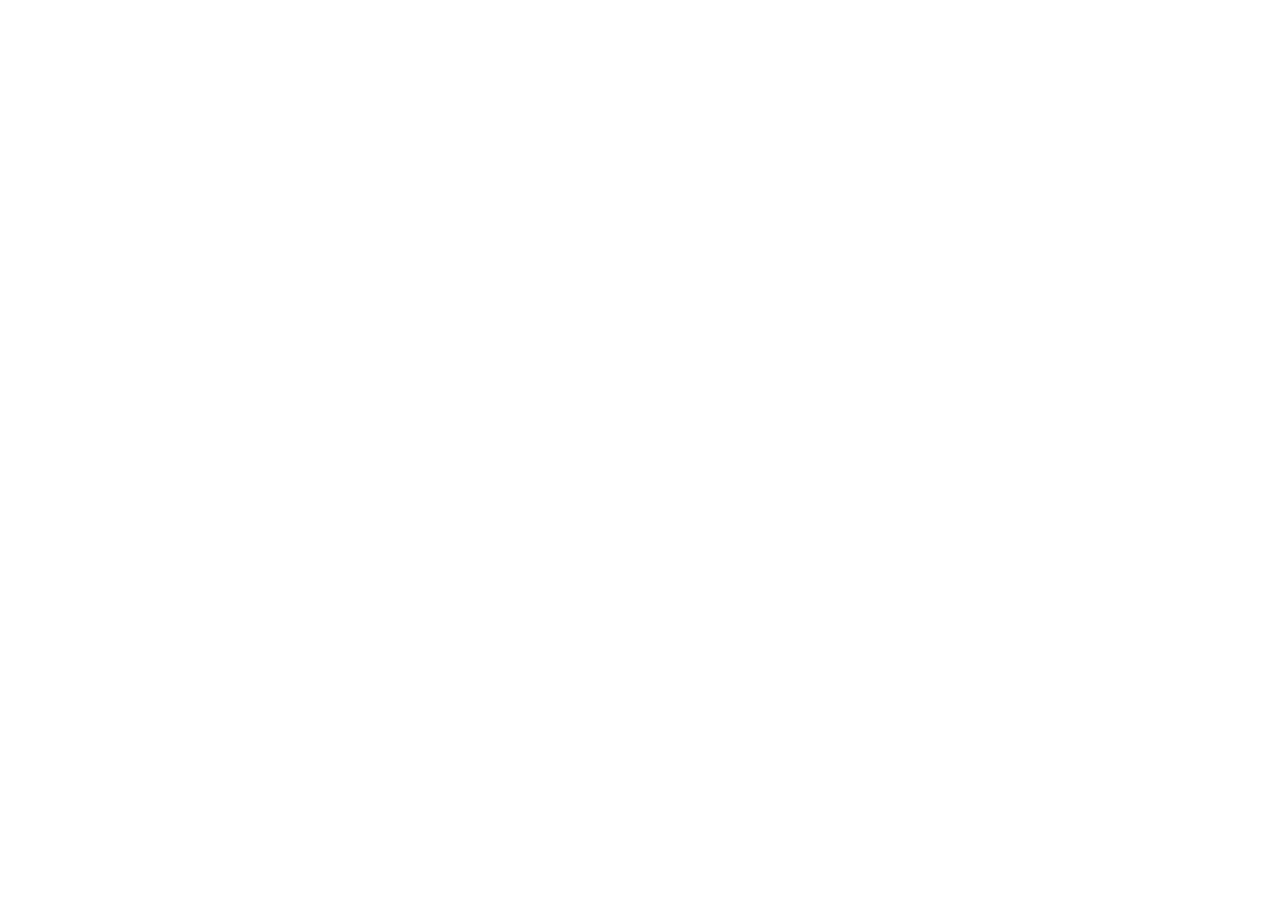
==== index.html @ abd91079 "first commit" ====
<!DOCTYPE html>
<html lang="en">
    <head>
        <meta charset="UTF-8">
        <title>Desafio_4</title>
        <link rel="stylesheet" href="style.css">
    </head>
    <body>

    <script src="main.js"></script>
    </body>
</html>
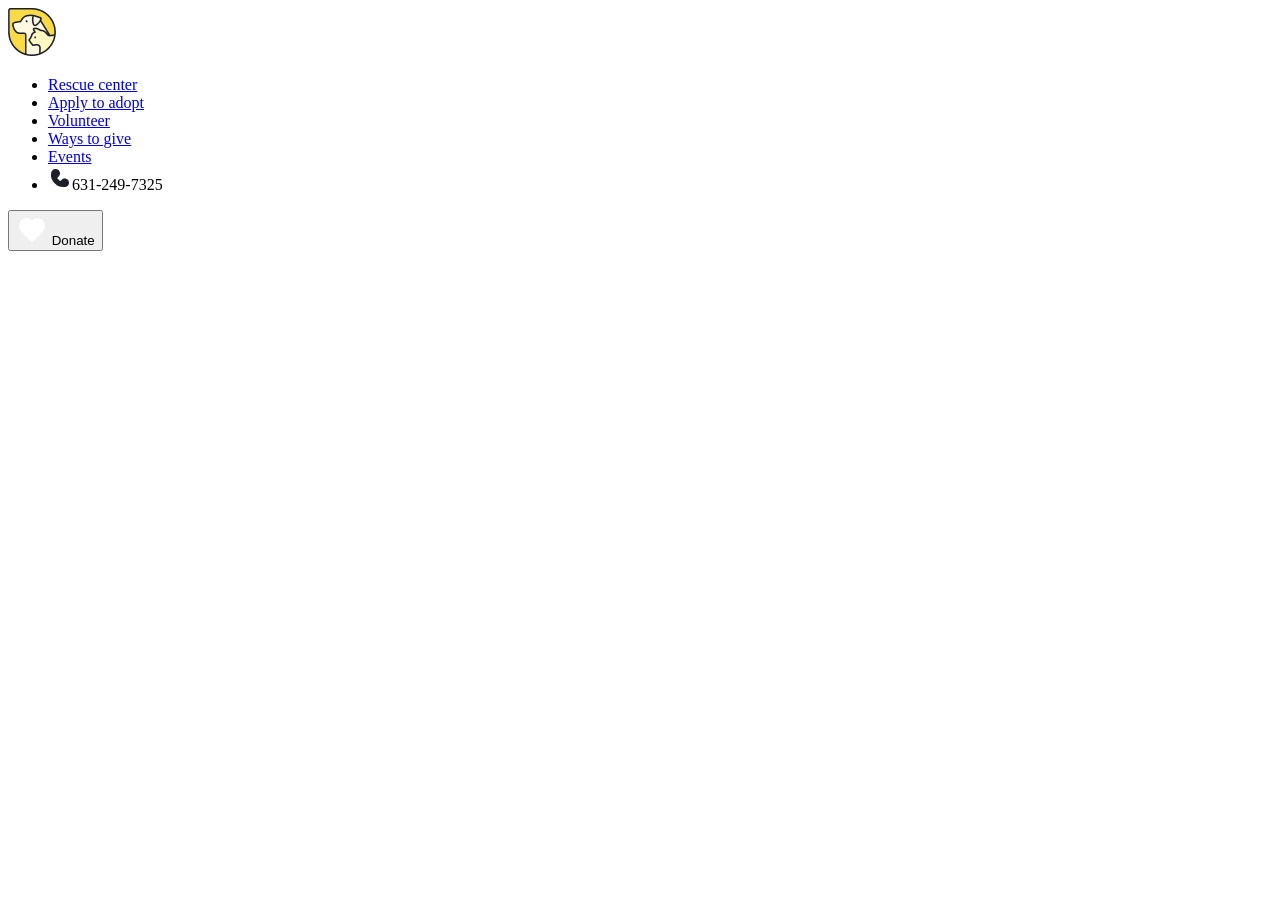
==== commit 2a549b0c: "Mudei o project Java para o empty project" ====
--- a/index.html
+++ b/index.html
@@ -1,12 +1,33 @@
 <!DOCTYPE html>
 <html lang="en">
     <head>
-        <meta charset="UTF-8">
-        <title>Desafio_4</title>
-        <link rel="stylesheet" href="style.css">
+    <meta charset="UTF-8">
+    <title>Desafio_4</title>
+    <link rel="stylesheet" href="style.css">
     </head>
     <body>
-
+    <header>
+    <section>
+        <!--// logo do site -->
+        <div class="logo">
+            <img src="img/Group 176429.jpg" alt="Logo">
+        </div>
+        <!-- Âncoras do menu -->
+        <ul class="ancoras">
+            <li><a href="a">Rescue center</a></li>
+            <li><a href="a">Apply to adopt</a></li>
+            <li><a href="a">Volunteer</a></li>
+            <li><a href="a">Ways to give</a></li>
+            <li><a href="a">Events</a></li>
+            <li><img src="img/Icon.jpg" alt="Imagem de telefone">631-249-7325</li>
+        </ul>
+        <!-- Botão Donate -->
+        <button class ="botaoDonate">
+            <img src="img/Icon.png" alt="Imagem de coração">
+            <span>Donate</span>
+        </button>
+    </section>
+    </header>
     <script src="main.js"></script>
     </body>
 </html>
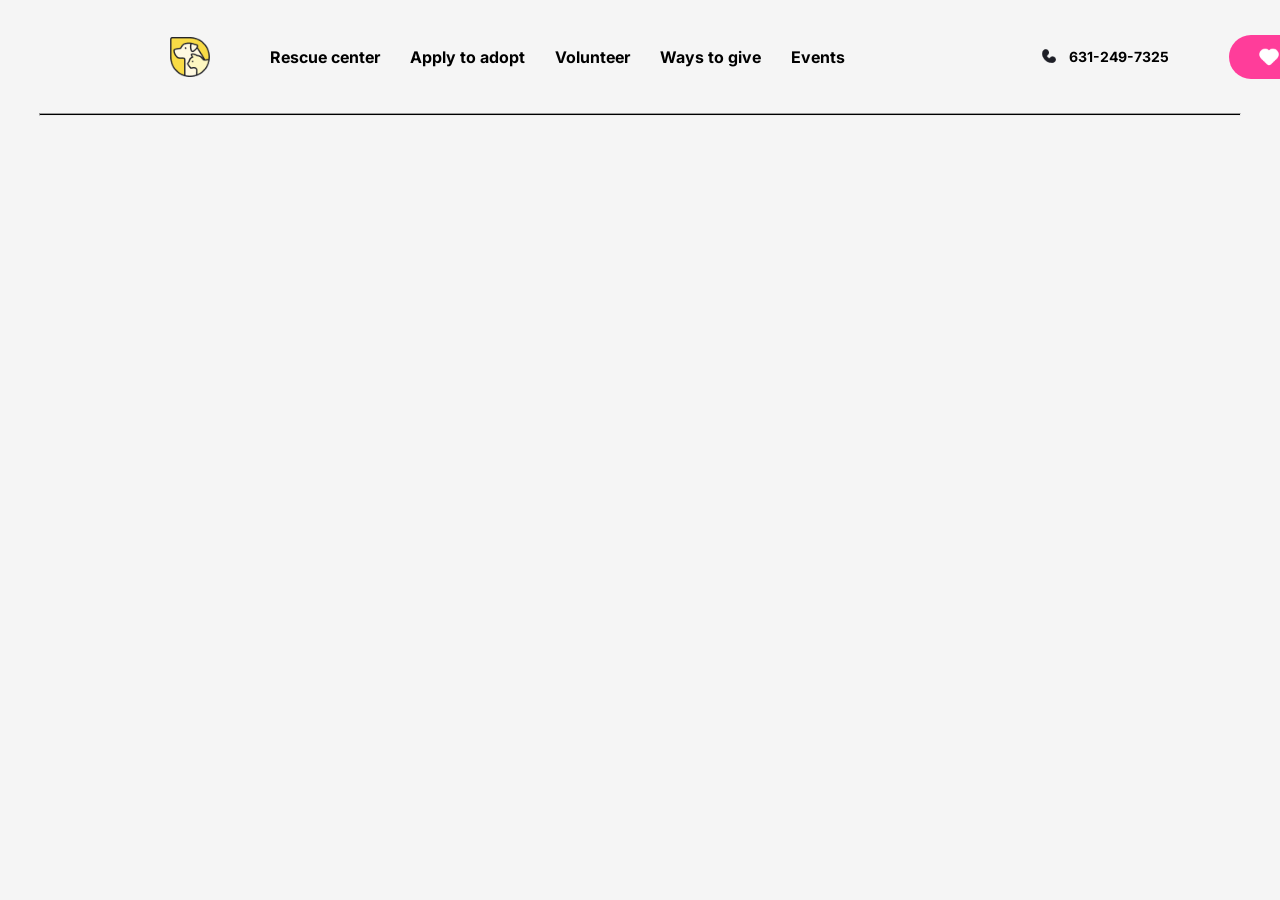
==== commit 7db901b4: "Barra de navegacao feita e estilizada com o CSS" ====
--- a/index.html
+++ b/index.html
@@ -4,30 +4,39 @@
     <meta charset="UTF-8">
     <title>Desafio_4</title>
     <link rel="stylesheet" href="style.css">
+    <link rel="preconnect" href="https://fonts.googleapis.com">
+    <link rel="preconnect" href="https://fonts.gstatic.com" crossorigin>
+    <link href="https://fonts.googleapis.com/css2?family=Inter:wght@100..900&display=swap" rel="stylesheet">
     </head>
     <body>
-    <header>
-    <section>
-        <!--// logo do site -->
-        <div class="logo">
-            <img src="img/Group 176429.jpg" alt="Logo">
-        </div>
-        <!-- Âncoras do menu -->
-        <ul class="ancoras">
-            <li><a href="a">Rescue center</a></li>
-            <li><a href="a">Apply to adopt</a></li>
-            <li><a href="a">Volunteer</a></li>
-            <li><a href="a">Ways to give</a></li>
-            <li><a href="a">Events</a></li>
-            <li><img src="img/Icon.jpg" alt="Imagem de telefone">631-249-7325</li>
-        </ul>
-        <!-- Botão Donate -->
-        <button class ="botaoDonate">
-            <img src="img/Icon.png" alt="Imagem de coração">
-            <span>Donate</span>
-        </button>
-    </section>
-    </header>
-    <script src="main.js"></script>
+        <header>
+            <!-- BARRA DE NAVEGAÇÃO - MENU -->
+            <section>
+                <!--// logo do site -->
+                <div class="logo">
+                    <img src="img/logo.png" alt="Logo">
+                </div>
+                <!-- Âncoras do menu -->
+                <ul class="menu">
+                    <li><a href="a">Rescue center</a></li>
+                    <li><a href="a">Apply to adopt</a></li>
+                    <li><a href="a">Volunteer</a></li>
+                    <li><a href="a">Ways to give</a></li>
+                    <li><a href="a">Events</a></li>
+                </ul>
+                <div class="telefone">
+                <!-- Telefone -->
+                    <img src="img/icon_telefone.png" alt="Imagem de telefone" class="imgTelefone">
+                    <p>631-249-7325</p>
+                </div>
+                <!-- Botão Donate -->
+                <button class ="botaoDonate">
+                    <img src="img/icon_donate.png" alt="Imagem de coração">
+                    <span>Donate</span>
+                </button>
+            </section>
+            <hr>
+        </header>
+        <script src="main.js"></script>
     </body>
 </html>
--- a/style.css
+++ b/style.css
@@ -0,0 +1,98 @@
+/* HEADER/BARRA DE NAVEGAÇÃO*/
+header {
+    background-color: #F5F5F5;
+}
+
+section {
+    display: flex;
+    align-items: center;
+    background-color: #F5F5F5;
+    padding: 24px;
+}
+/*logo do site*/
+.logo {
+    display: flex;
+    align-items: center;
+    padding-left: 138px;
+}
+
+.logo img {
+    width: 40px;
+    height: 40px;
+}
+/*Itens do menu - Opções da barra de navegação*/
+.menu {
+    list-style: none;
+    display: flex;
+    margin: 0;
+    padding: 0;
+    margin-left: 60px;
+}
+
+.menu li {
+    margin-right: 30px;
+    font-family: Inter;
+    font-weight: bold;
+}
+
+.menu li a {
+    color: black;
+    text-decoration: none;
+    display: block;
+    white-space: nowrap;
+}
+
+/*Telefone*/
+.telefone {
+    display: flex;
+    align-items: center;
+    color: black;
+    padding: 2px 10px;
+    text-decoration: none;
+    white-space: nowrap;
+    font-family: Inter;
+    font-size: 14px;
+    margin-right: 20px;
+    margin-left: 155px;
+    font-weight: bold;
+}
+
+.imgTelefone {
+    width: 18px;
+    height: 18px;
+    margin-right: 11px;
+    padding-bottom: 2px;
+}
+/*Botão Donate*/
+.botaoDonate {
+    display: flex;
+    align-items: center;
+    gap: 5px;
+    padding: 6px 28px;
+    margin-left: 0;
+    background-color: #FF3D9A;
+    color: white;
+    border: none;
+    border-radius: 32px;
+    cursor: pointer;
+    font-size: 15px;
+    line-height: 32px;
+    margin-left: 30px;
+    font-weight: bold;
+    font-family: Inter;
+}
+.botaoDonate img {
+    width: 23.81px;
+    height: 23.14px;
+}
+/*Linha - Separação*/
+hr {
+    width: 1200px;
+    background-color: black;
+    height: 1px;
+}
+
+/* HOME - PÁGINA DE INÍCIO*/
+body{
+    background-color: #F5F5F5;
+}
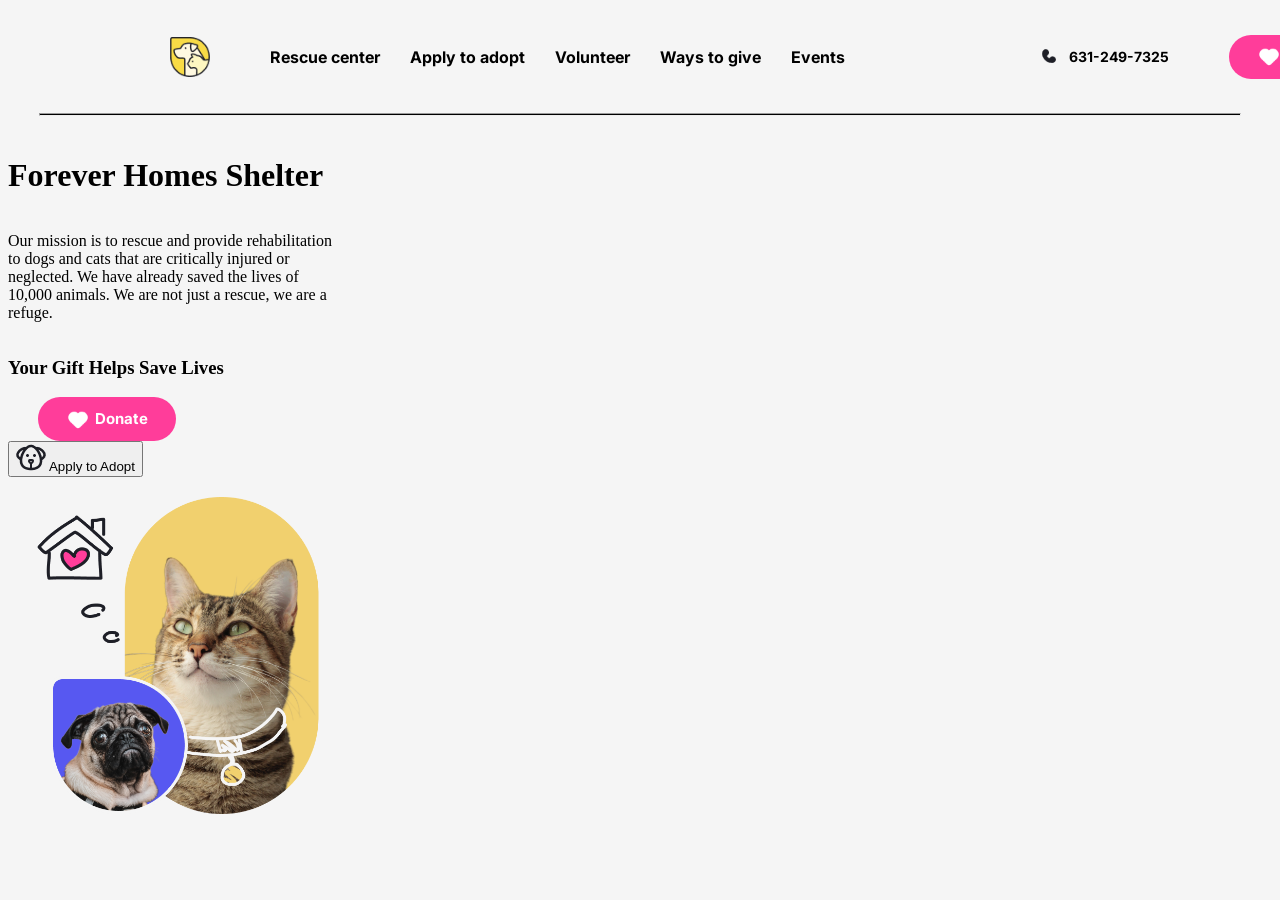
==== commit 61bfc246: "Finalizada a seção 1/main_screen, já estilizada com o CSS" ====
--- a/index.html
+++ b/index.html
@@ -26,17 +26,45 @@
                 </ul>
                 <div class="telefone">
                 <!-- Telefone -->
-                    <img src="img/icon_telefone.png" alt="Imagem de telefone" class="imgTelefone">
+                    <img src="img/icon_telefone.png" alt="Imagem de telefone - icon" class="imgTelefone">
                     <p>631-249-7325</p>
                 </div>
                 <!-- Botão Donate -->
                 <button class ="botaoDonate">
-                    <img src="img/icon_donate.png" alt="Imagem de coração">
+                    <img src="img/icon_donate.png" alt="Imagem de coração - icon">
                     <span>Donate</span>
                 </button>
             </section>
             <hr>
         </header>
+
+        <!-- SEÇÃO 1 - PAG INICIAL -->
+        <div class="secao1">
+            <!-- Título da seção 1 -->
+            <h1>Forever Homes Shelter</h1>
+            <!-- Parágrafo da seção 1 -->
+            <p>
+                Our mission is to rescue and provide rehabilitation <br>
+                to dogs and cats that are critically injured or <br>
+                neglected. We have already saved the lives of <br>
+                10,000 animals. We are not just a rescue, we are a <br>
+                refuge.</p>
+            <h3>Your Gift Helps Save Lives</h3>
+            <!-- Botões da seção 1 -->
+            <div class="botoes">
+                <button class ="botaoDonate">
+                    <img src="img/icon_donate.png" alt="Imagem de coração - icon">
+                    <span>Donate</span>
+                </button>
+                <button class ="botaoApplytoAdopt">
+                    <img src="img/icon_cachorro.png" alt="Imagem de cachorro - icon">
+                    <span>Apply to Adopt</span>
+                </button>
+            </div>
+            <!-- Imagem da seção 1 - gato, cachorro -->
+            <img src="img/img - secao1.png" alt="Imagem da seção 1 - gato, cachorro" class="imgSecao1">
+        </div>
+
         <script src="main.js"></script>
     </body>
 </html>
--- a/style.css
+++ b/style.css
@@ -93,6 +93,29 @@
 }
 
 /* HOME - PÁGINA DE INÍCIO*/
+
+.secao1 {
+    display: flex;
+    flex-direction: column;
+    align-items: flex-start;
+    margin-top: 20px;
+}
+.secao1 .botoes {
+    margin-bottom: 20px;
+}
+.imgSecao1 {
+    width: 300px;
+    height: auto;
+    margin-left: 20px;
+}
+
+
+
+
+
+
+
+
 body{
     background-color: #F5F5F5;
 }
